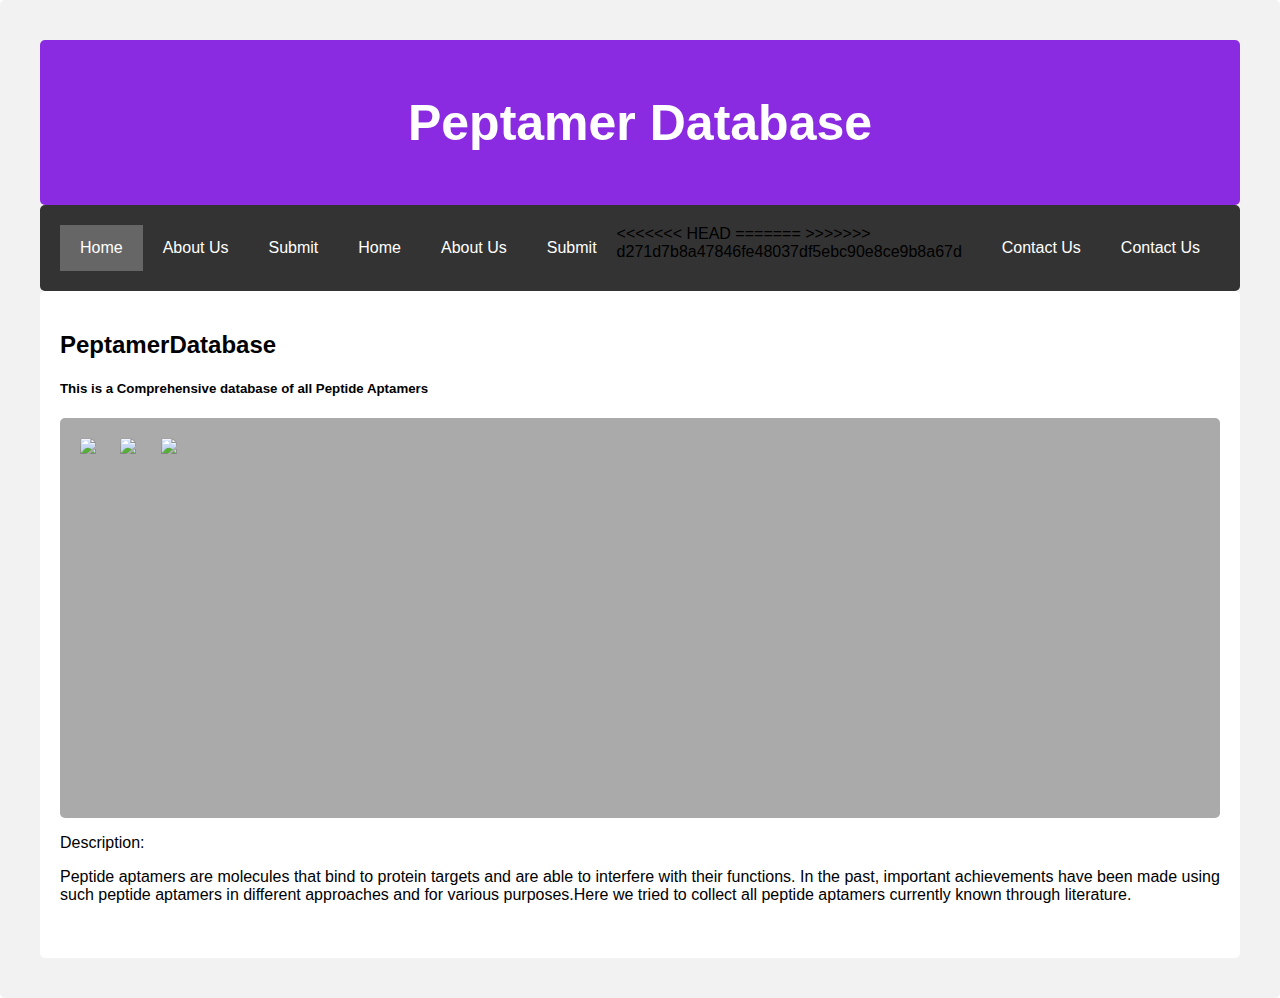
==== pages/about/about.html @ aee20553 "Added submit button functionality" ====
<!DOCTYPE html>
<html lang="en">
<head>
    <meta charset="UTF-8">
    <meta name="viewport" content="width=device-width, initial-scale=1.0">
    <title>Aptamer Database</title>
    <link rel="stylesheet" href="about.css">
</head>
<body>
    <div>
        <div>
            <div class="m_header">
              <h1>Peptamer Database</h1>
            </div>
            <div class="m_navbar">
<<<<<<< HEAD
              <a href="/" class="m_active" rel="noreferrer" >Home</a>
              <a href="#" >About Us</a>
              <a href="#m__" rel="noreferrer">Submit</a>
              <a href="./pages/contact/contact.html" class="m_right" rel="noreferrer">Contact Us</a>
=======
              <a href="/" rel="noreferrer" >Home</a>
              <a href="/pages/about/about.html" >About Us</a>
              <a href="/pages/submit/submit.html" rel="noreferrer">Submit</a>
              <a href="/pages/contact/contact.html" class="m_right" rel="noreferrer">Contact Us</a>
>>>>>>> d271d7b8a47846fe48037df5ebc90e8ce9b8a67d
            </div>
            <div class="m_main">
              <h2>PeptamerDatabase</h2>
              <h5>This is a Comprehensive database of all Peptide Aptamers</h5>
              <div class="m_fakeimg" style="height: 400px">
                <img src="https://www.amsbio.com/wp//wp-content/uploads/2019/08/Aptamer-featured-image.jpg" style="height: 340px; align-items: center; justify-content: center; padding-right: 20px;">
                <img src="https://www.amsbio.com/wp//wp-content/uploads/2019/08/Aptamer-featured-image.jpg" style="height: 340px; align-items: center; justify-content: center; padding-right: 20px;">
                <img src="https://www.amsbio.com/wp//wp-content/uploads/2019/08/Aptamer-featured-image.jpg" style="height: 340px; align-items: center; justify-content: center; padding-right: 20px;">
              </div>
              <p>Description:</p>
              <p>
                Peptide aptamers are molecules that bind to protein targets and are
                able to interfere with their functions. In the past, important
                achievements have been made using such peptide aptamers in different
                approaches and for various purposes.Here we tried to collect all
                peptide aptamers currently known through literature.
              </p>
              <br />
            </div>


</body>
</html>
---- pages/about/about.css ----
* {
    box-sizing: border-box;
  }
  body {
    font-family: Arial, Helvetica, sans-serif;
    margin: 0;
  }
  .m_header {
    padding: 20px;
    text-align: center;
    background: blueviolet;
    color: white;
  }
  .m_header h1 {
    font-size: 50px;
  }
  .m_navbar {
    overflow: hidden;
    background-color: #333;
  }
  .m_navbar a {
    float: left;
    display: block;
    color: white;
    text-align: center;
    padding: 14px 20px;
    text-decoration: none;
  }
  .m_navbar a.m_right {
    float: right;
  }
  .m_navbar a:hover {
    background-color: #ddd;
    color: black;
  }
  .m_navbar a.m_active {
    background-color: #666;
    color: white;
  }
  .m_row {
    display: -ms-flexbox;
    display: flex;
  }
  .m_side {
    background-color: #f1f1f1;
    padding: 20px;
  }
  .m_main {
    background-color: white;
    padding: 20px;
  }
  .m_fakeimg {
    background-color: #aaa;
    width: 100%;
    padding: 20px;
  }
  .m_footer {
    padding: 20px;
    text-align: center;
    background: #ddd;
  }
  @media screen and (max-width: 700px) {
    .m_row {
    }
  }
  @media screen and (max-width: 400px) {
    .m_navbar a {
      float: none;
      width: 100%;
    }
  }
  select {
    width: 20%;
    padding: 12px 20px;
    margin: 8px 0;
    display: inline-block;
    border: 1px solid #ccc;
    border-radius: 4px;
    box-sizing: border-box;
  }
  div {
    border-radius: 5px;
    background-color: #f2f2f2;
    padding: 20px;
  }
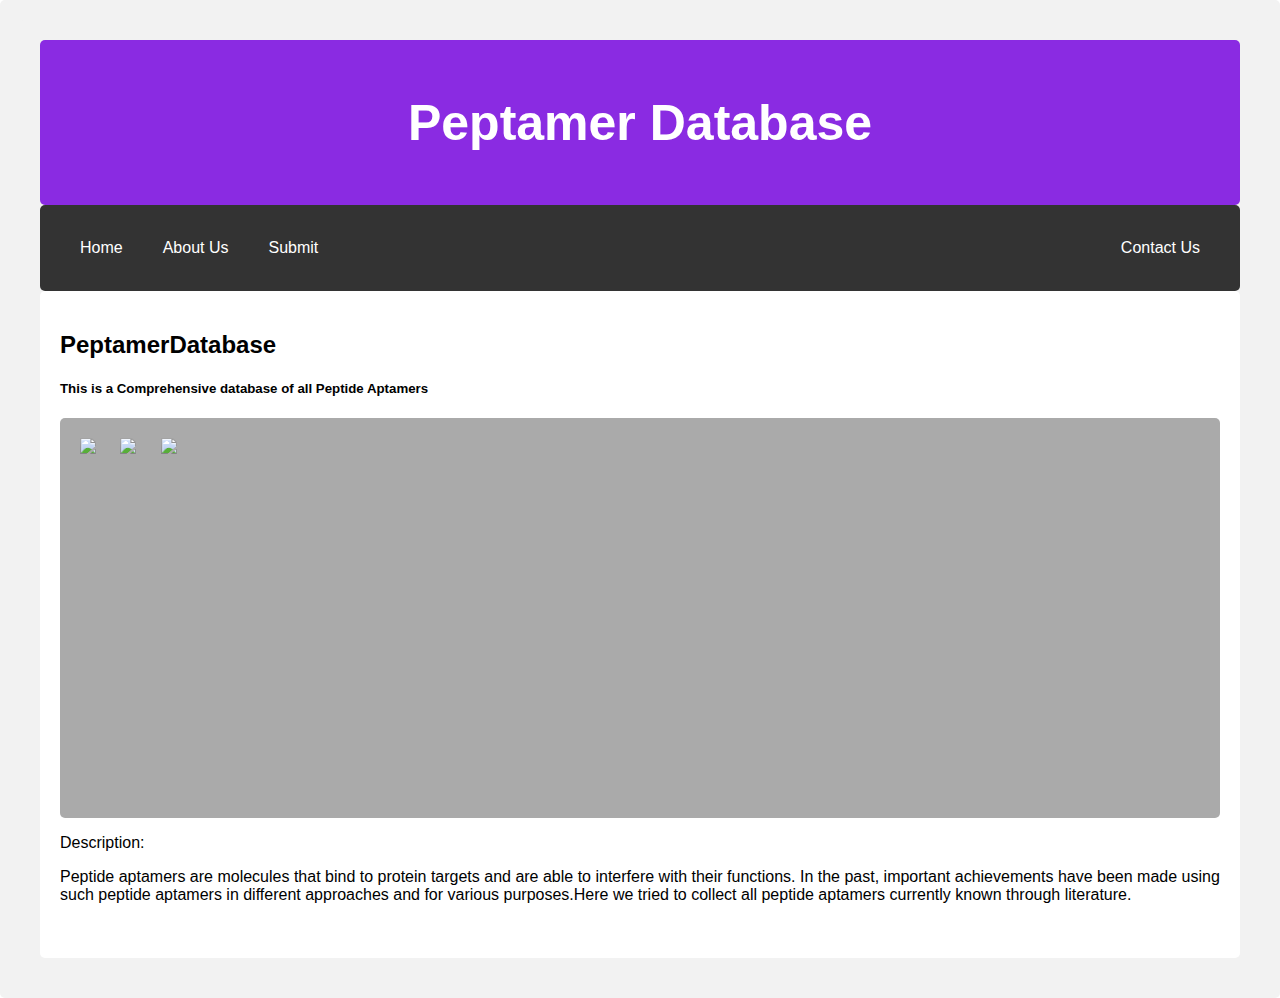
==== commit 3a83b6a3: "All fetch functionality working" ====
--- a/pages/about/about.html
+++ b/pages/about/about.html
@@ -13,17 +13,10 @@
               <h1>Peptamer Database</h1>
             </div>
             <div class="m_navbar">
-<<<<<<< HEAD
-              <a href="/" class="m_active" rel="noreferrer" >Home</a>
-              <a href="#" >About Us</a>
-              <a href="#m__" rel="noreferrer">Submit</a>
-              <a href="./pages/contact/contact.html" class="m_right" rel="noreferrer">Contact Us</a>
-=======
               <a href="/" rel="noreferrer" >Home</a>
               <a href="/pages/about/about.html" >About Us</a>
               <a href="/pages/submit/submit.html" rel="noreferrer">Submit</a>
               <a href="/pages/contact/contact.html" class="m_right" rel="noreferrer">Contact Us</a>
->>>>>>> d271d7b8a47846fe48037df5ebc90e8ce9b8a67d
             </div>
             <div class="m_main">
               <h2>PeptamerDatabase</h2>
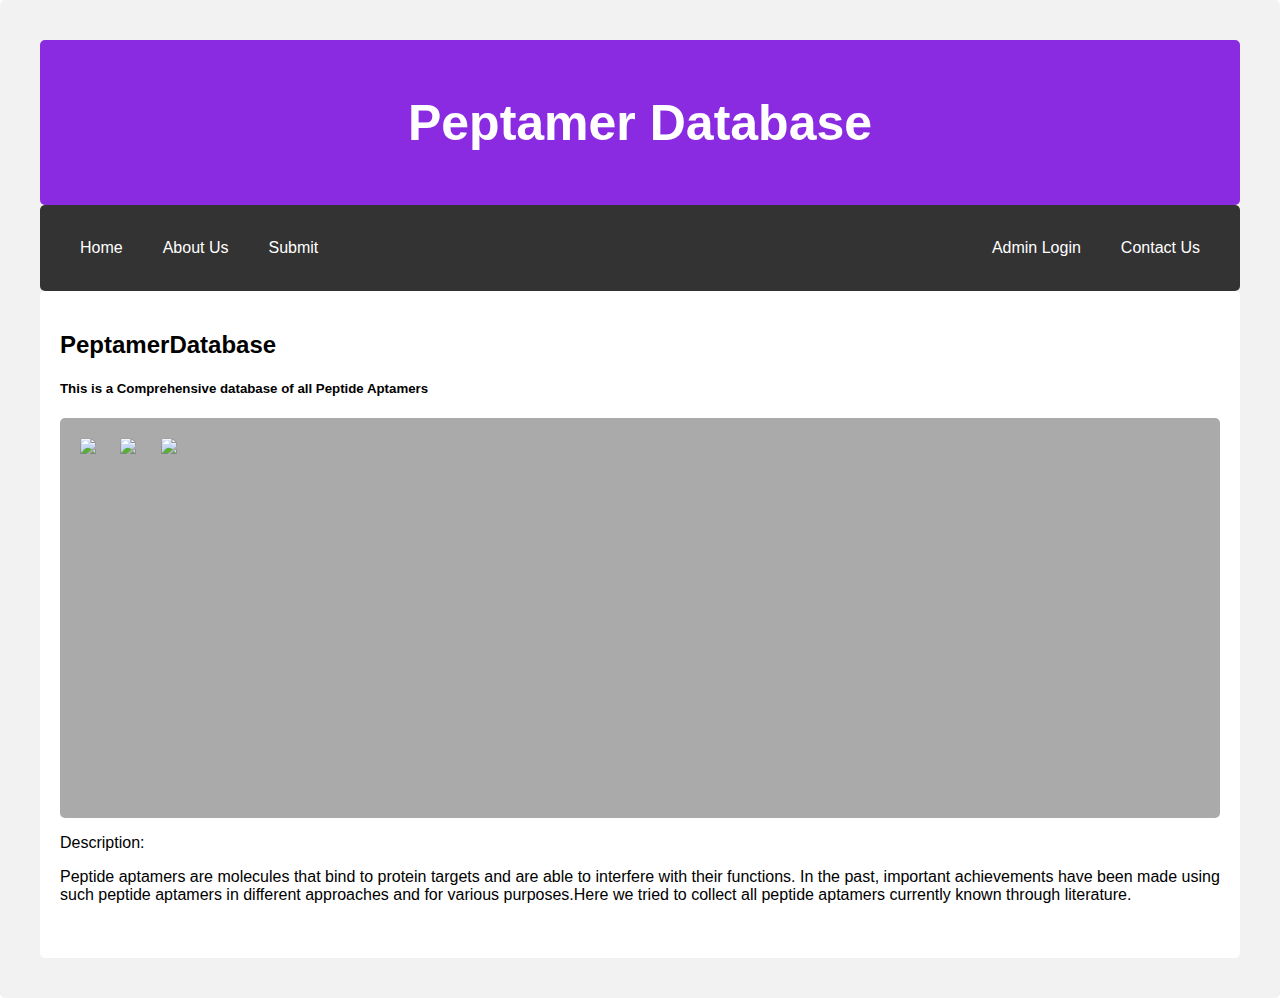
==== commit e755578d: "Approval UI done" ====
--- a/pages/about/about.html
+++ b/pages/about/about.html
@@ -17,14 +17,15 @@
               <a href="/pages/about/about.html" >About Us</a>
               <a href="/pages/submit/submit.html" rel="noreferrer">Submit</a>
               <a href="/pages/contact/contact.html" class="m_right" rel="noreferrer">Contact Us</a>
+              <a href="/pages/admin/admin.html" class="m_right" rel="noreferrer">Admin Login</a>
             </div>
             <div class="m_main">
               <h2>PeptamerDatabase</h2>
               <h5>This is a Comprehensive database of all Peptide Aptamers</h5>
               <div class="m_fakeimg" style="height: 400px">
-                <img src="https://www.amsbio.com/wp//wp-content/uploads/2019/08/Aptamer-featured-image.jpg" style="height: 340px; align-items: center; justify-content: center; padding-right: 20px;">
-                <img src="https://www.amsbio.com/wp//wp-content/uploads/2019/08/Aptamer-featured-image.jpg" style="height: 340px; align-items: center; justify-content: center; padding-right: 20px;">
-                <img src="https://www.amsbio.com/wp//wp-content/uploads/2019/08/Aptamer-featured-image.jpg" style="height: 340px; align-items: center; justify-content: center; padding-right: 20px;">
+                <img src="https://www.amsbio.com/wp//wp-content/uploads/2019/08/Aptamer-featured-image.jpg" style="height: 320px; align-items: center; justify-content: center; padding-right: 20px;">
+                <img src="https://www.amsbio.com/wp//wp-content/uploads/2019/08/Aptamer-featured-image.jpg" style="height: 320px; align-items: center; justify-content: center; padding-right: 20px;">
+                <img src="https://www.amsbio.com/wp//wp-content/uploads/2019/08/Aptamer-featured-image.jpg" style="height: 320px; align-items: center; justify-content: center; padding-right: 20px;">
               </div>
               <p>Description:</p>
               <p>
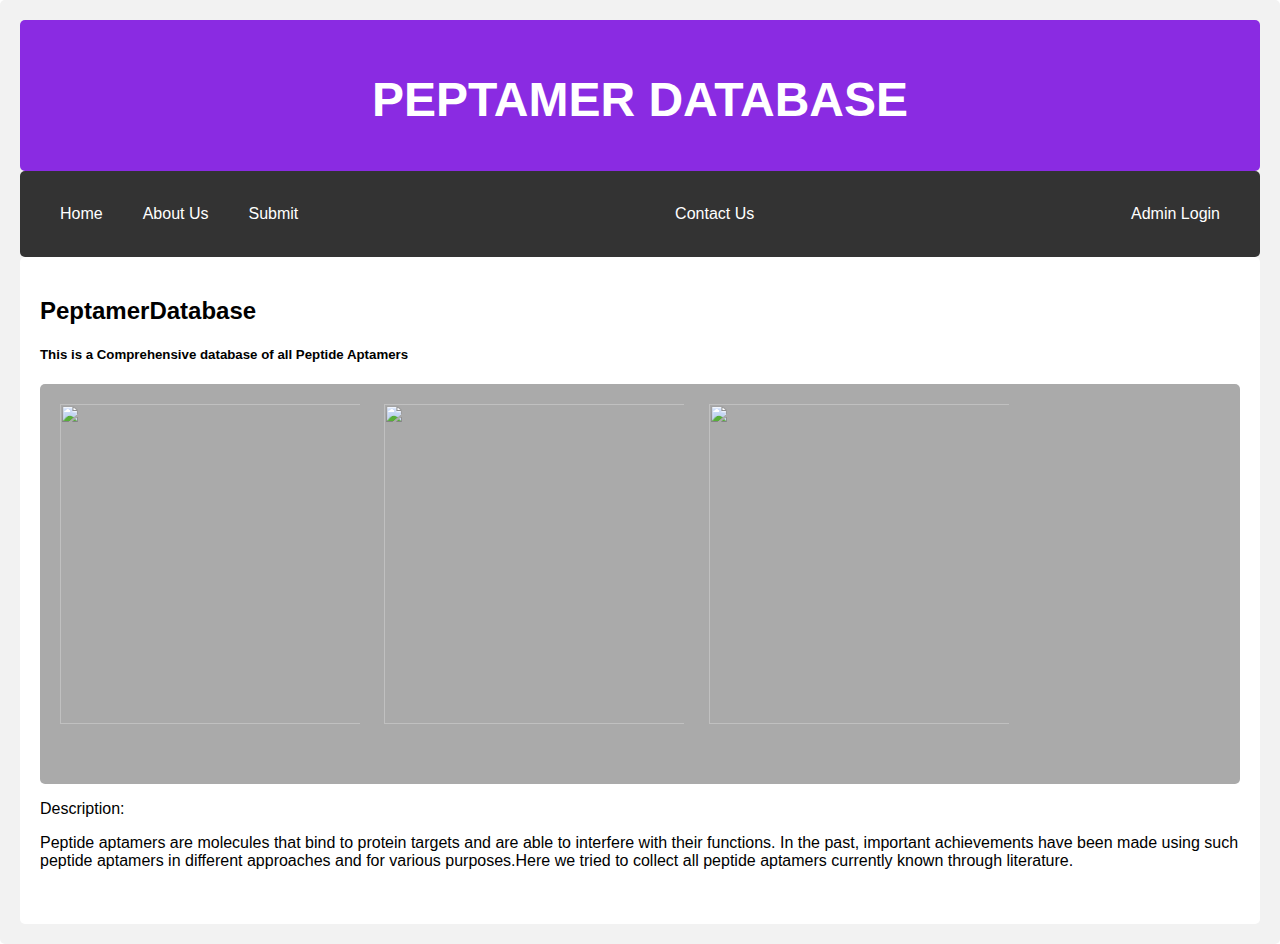
==== commit 42e273cf: "made all pages consistent" ====
--- a/pages/about/about.html
+++ b/pages/about/about.html
@@ -1,24 +1,28 @@
-<!DOCTYPE html>
-<html lang="en">
-<head>
-    <meta charset="UTF-8">
-    <meta name="viewport" content="width=device-width, initial-scale=1.0">
-    <title>Aptamer Database</title>
+<!DOCTYPE html PUBLIC "-//W3C//DTD HTML 4.01 Transitional//EN">
+<html>
+  <head>
+    <meta http-equiv="Content-Type" content="text/html; charset=utf-8" />
     <link rel="stylesheet" href="about.css">
-</head>
-<body>
+    <title>Aptabase</title>
+  </head>
+  <body>
+    <u></u>
+
     <div>
-        <div>
-            <div class="m_header">
-              <h1>Peptamer Database</h1>
-            </div>
-            <div class="m_navbar">
-              <a href="/" rel="noreferrer" >Home</a>
-              <a href="/pages/about/about.html" >About Us</a>
-              <a href="/pages/submit/submit.html" rel="noreferrer">Submit</a>
-              <a href="/pages/contact/contact.html" class="m_right" rel="noreferrer">Contact Us</a>
-              <a href="/pages/admin/admin.html" class="m_right" rel="noreferrer">Admin Login</a>
-            </div>
+      <div class="m_header">
+        <h1>Peptamer Database</h1>
+      </div>
+      <div class="m_navbar">
+        <a href="/" rel="noreferrer" >Home</a>
+        <a href="/pages/about/about.html" rel="noreferrer">About Us</a>
+        <a href="/pages/submit/submit.html" rel="noreferrer">Submit</a>
+        <a href="/pages/contact/contact.html" class="m_right" rel="noreferrer">Contact Us</a>
+        <a href="/pages/admin/admin.html" class="m_right" rel="noreferrer">Admin Login</a>
+      </div>
+      
+
+
+<!-- ------------------------------------------------------------------------------------------------------------------------------------ -->
             <div class="m_main">
               <h2>PeptamerDatabase</h2>
               <h5>This is a Comprehensive database of all Peptide Aptamers</h5>
--- a/pages/about/about.css
+++ b/pages/about/about.css
@@ -1,74 +1,159 @@
 * {
-    box-sizing: border-box;
+  box-sizing: border-box;
+}
+body {
+  font-family: Arial, Helvetica, sans-serif;
+  margin: 0;
+}
+
+/* ------------------------------------------------------------------------------------------------------------------------------------------- */
+
+.m_header {
+  background: blueviolet;
+  color: white;
+  padding: 20px;
+  text-align: center;
+}
+
+.m_header h1 {
+  font-size: 3em;
+  margin-bottom: 0.5em;
+  text-transform: uppercase;
+}
+
+/* Responsive styles */
+@media screen and (max-width: 768px) {
+  .m_header {
+      padding: 15px;
   }
-  body {
-    font-family: Arial, Helvetica, sans-serif;
-    margin: 0;
+
+  .m_header h1 {
+      font-size: 2.5em;
   }
+}
+
+@media screen and (max-width: 576px) {
   .m_header {
-    padding: 20px;
-    text-align: center;
-    background: blueviolet;
-    color: white;
+      padding: 10px;
   }
+
   .m_header h1 {
-    font-size: 50px;
+      font-size: 2em;
   }
+}
+
+@media screen and (max-width: 414px) {
+  .m_header h1 {
+      font-size: 1.8em;
+  }
+}
+
+@media screen and (max-width: 320px) {
+  .m_header h1 {
+      font-size: 1.6em;
+  }
+}
+
+/* -------------------------------------------------------------------------------------------------------------------------------------------- */
+
+
+.m_navbar {
+  overflow: hidden;
+  background-color: #333;
+  display: flex;
+  justify-content: center;
+}
+
+.m_navbar a {
+  color: white;
+  text-align: center;
+  text-decoration: none;
+  padding: 14px 20px;
+  transition: background-color 0.3s, color 0.3s;
+}
+
+.m_navbar a:hover {
+  background-color: #ddd;
+  color: black;
+}
+
+.m_navbar a.m_right {
+  margin-left: auto;
+}
+
+.m_navbar a.m_active {
+  background-color: #666;
+}
+
+/* Responsive styles */
+@media screen and (max-width: 768px) {
   .m_navbar {
-    overflow: hidden;
-    background-color: #333;
+      flex-wrap: wrap;
   }
+  
   .m_navbar a {
-    float: left;
-    display: block;
-    color: white;
-    text-align: center;
-    padding: 14px 20px;
-    text-decoration: none;
+      width: 100%;
+      margin: 5px 0;
   }
+
   .m_navbar a.m_right {
-    float: right;
+      margin-left: 0;
+      margin-top: 5px;
   }
-  .m_navbar a:hover {
-    background-color: #ddd;
-    color: black;
+}
+
+@media screen and (max-width: 400px) {
+.m_navbar a {
+  float: none;
+  width: 100%;
+}
+}
+
+
+
+/* ---------------------------------------------------------------------------------------------------------------------------------------------- */
+
+
+
+
+.m_row {
+  display: flex;
+  flex-wrap: wrap;
+}
+
+.m_side {
+  background-color: #f1f1f1;
+  padding: 20px;
+  flex: 0 0 25%; /* Adjust width as needed */
+}
+
+.m_main {
+  background-color: white;
+  padding: 20px;
+  flex: 0 0 75%; /* Adjust width as needed */
+}
+
+.m_fakeimg {
+  background-color: #aaa;
+  width: 100%;
+  padding: 20px;
+  box-sizing: border-box; /* Ensure padding is included in width */
+}
+
+.m_footer {
+  padding: 20px;
+  text-align: center;
+  background: #ddd;
+}
+
+/* Responsive styles */
+@media screen and (max-width: 768px) {
+  .m_side, .m_main {
+      flex: 0 0 100%;
   }
-  .m_navbar a.m_active {
-    background-color: #666;
-    color: white;
-  }
-  .m_row {
-    display: -ms-flexbox;
-    display: flex;
-  }
-  .m_side {
-    background-color: #f1f1f1;
-    padding: 20px;
-  }
-  .m_main {
-    background-color: white;
-    padding: 20px;
-  }
-  .m_fakeimg {
-    background-color: #aaa;
-    width: 100%;
-    padding: 20px;
-  }
-  .m_footer {
-    padding: 20px;
-    text-align: center;
-    background: #ddd;
-  }
-  @media screen and (max-width: 700px) {
-    .m_row {
-    }
-  }
-  @media screen and (max-width: 400px) {
-    .m_navbar a {
-      float: none;
-      width: 100%;
-    }
-  }
+}
+
+  /* -------------------------------------------------------------------------------------------------------------------------------------------- */
   select {
     width: 20%;
     padding: 12px 20px;
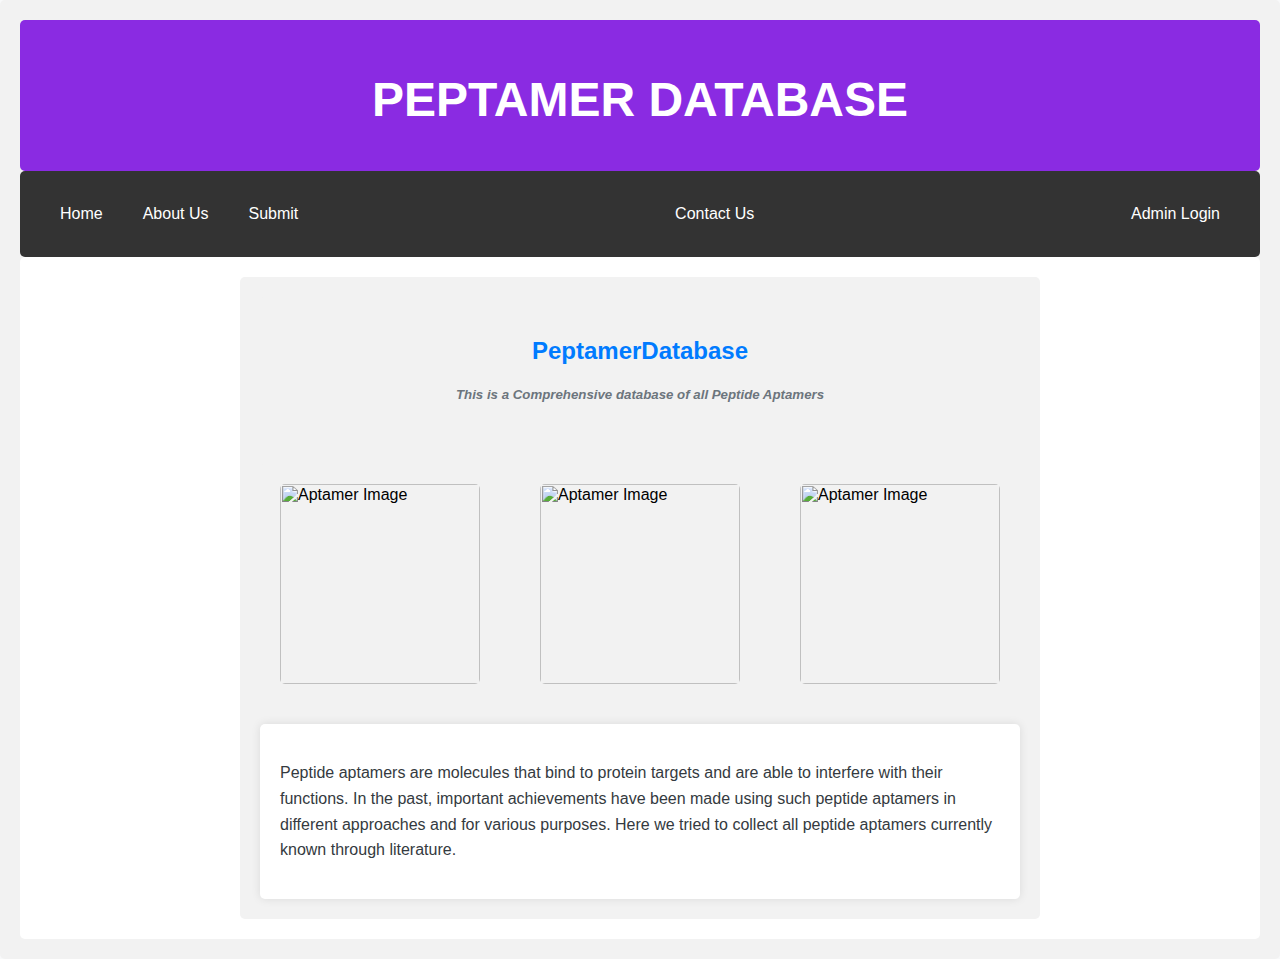
==== commit 00a6513a: "ablout" ====
--- a/pages/about/about.html
+++ b/pages/about/about.html
@@ -24,22 +24,28 @@
 
 <!-- ------------------------------------------------------------------------------------------------------------------------------------ -->
             <div class="m_main">
-              <h2>PeptamerDatabase</h2>
-              <h5>This is a Comprehensive database of all Peptide Aptamers</h5>
-              <div class="m_fakeimg" style="height: 400px">
-                <img src="https://www.amsbio.com/wp//wp-content/uploads/2019/08/Aptamer-featured-image.jpg" style="height: 320px; align-items: center; justify-content: center; padding-right: 20px;">
-                <img src="https://www.amsbio.com/wp//wp-content/uploads/2019/08/Aptamer-featured-image.jpg" style="height: 320px; align-items: center; justify-content: center; padding-right: 20px;">
-                <img src="https://www.amsbio.com/wp//wp-content/uploads/2019/08/Aptamer-featured-image.jpg" style="height: 320px; align-items: center; justify-content: center; padding-right: 20px;">
+              <div class="container">
+                <div class="header">
+                  <h2>PeptamerDatabase</h2>
+                  <h5>This is a Comprehensive database of all Peptide Aptamers</h5>
+                </div>
+                
+                <div class="image-gallery " style="overflow: hidden; display: flex;">
+                  <img src="https://www.amsbio.com/wp//wp-content/uploads/2019/08/Aptamer-featured-image.jpg" alt="Aptamer Image">
+                  <img src="https://www.amsbio.com/wp//wp-content/uploads/2019/08/Aptamer-featured-image.jpg" alt="Aptamer Image">
+                  <img src="https://www.amsbio.com/wp//wp-content/uploads/2019/08/Aptamer-featured-image.jpg" alt="Aptamer Image">
+                </div>
+                
+                <div class="description">
+                  <p>
+                    Peptide aptamers are molecules that bind to protein targets and are
+                    able to interfere with their functions. In the past, important
+                    achievements have been made using such peptide aptamers in different
+                    approaches and for various purposes. Here we tried to collect all
+                    peptide aptamers currently known through literature.
+                  </p>
+                </div>
               </div>
-              <p>Description:</p>
-              <p>
-                Peptide aptamers are molecules that bind to protein targets and are
-                able to interfere with their functions. In the past, important
-                achievements have been made using such peptide aptamers in different
-                approaches and for various purposes.Here we tried to collect all
-                peptide aptamers currently known through literature.
-              </p>
-              <br />
             </div>
 
 
--- a/pages/about/about.css
+++ b/pages/about/about.css
@@ -167,4 +167,57 @@
     border-radius: 5px;
     background-color: #f2f2f2;
     padding: 20px;
+  }
+
+
+  /* ---------------------------------------------------------------------------- */
+  body {
+    font-family: Arial, sans-serif;
+    margin: 0;
+    padding: 0;
+    background-color: #f8f9fa;
+  }
+
+  .container {
+    max-width: 800px;
+    margin: 0 auto;
+    padding: 20px;
+  }
+
+  .header {
+    text-align: center;
+    margin-bottom: 20px;
+  }
+
+  .header h2 {
+    color: #007bff;
+  }
+
+  .header h5 {
+    font-style: italic;
+    color: #6c757d;
+  }
+
+  .image-gallery {
+    display: flex;
+    justify-content: space-between;
+    margin-bottom: 20px;
+  }
+
+  .image-gallery img {
+    height: 200px;
+    width: auto;
+    border-radius: 5px;
+  }
+
+  .description {
+    background-color: #fff;
+    padding: 20px;
+    border-radius: 5px;
+    box-shadow: 0 0 10px rgba(0, 0, 0, 0.1);
+  }
+
+  .description p {
+    line-height: 1.6;
+    color: #343a40;
   }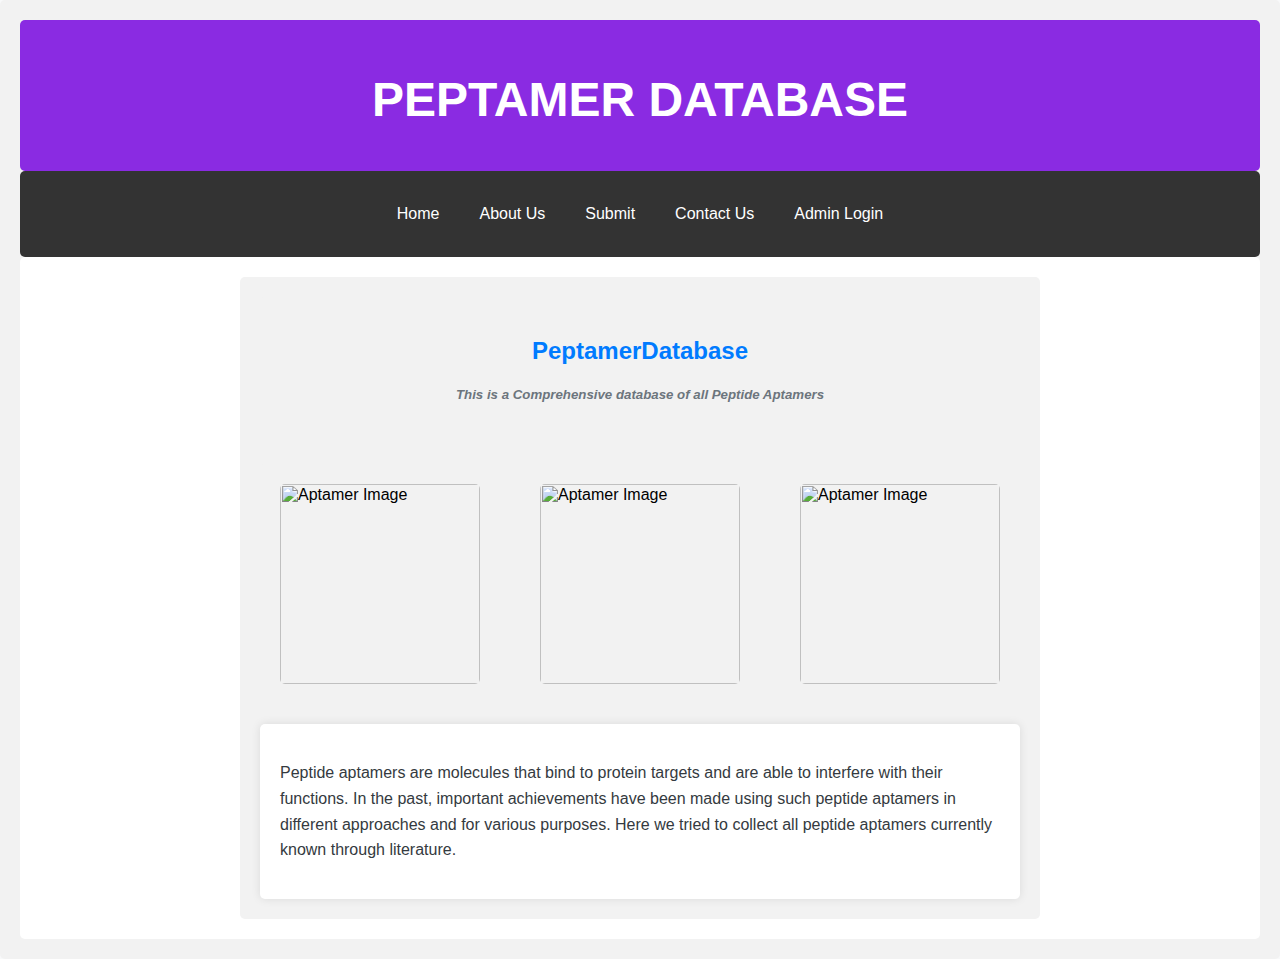
==== commit 5ddf2a7a: "contact us problem solved" ====
--- a/pages/about/about.html
+++ b/pages/about/about.html
@@ -16,8 +16,8 @@
         <a href="/" rel="noreferrer" >Home</a>
         <a href="/pages/about/about.html" rel="noreferrer">About Us</a>
         <a href="/pages/submit/submit.html" rel="noreferrer">Submit</a>
-        <a href="/pages/contact/contact.html" class="m_right" rel="noreferrer">Contact Us</a>
-        <a href="/pages/admin/admin.html" class="m_right" rel="noreferrer">Admin Login</a>
+        <a href="/pages/contact/contact.html"  rel="noreferrer">Contact Us</a>
+        <a href="/pages/admin/admin.html" rel="noreferrer">Admin Login</a>
       </div>
       
 
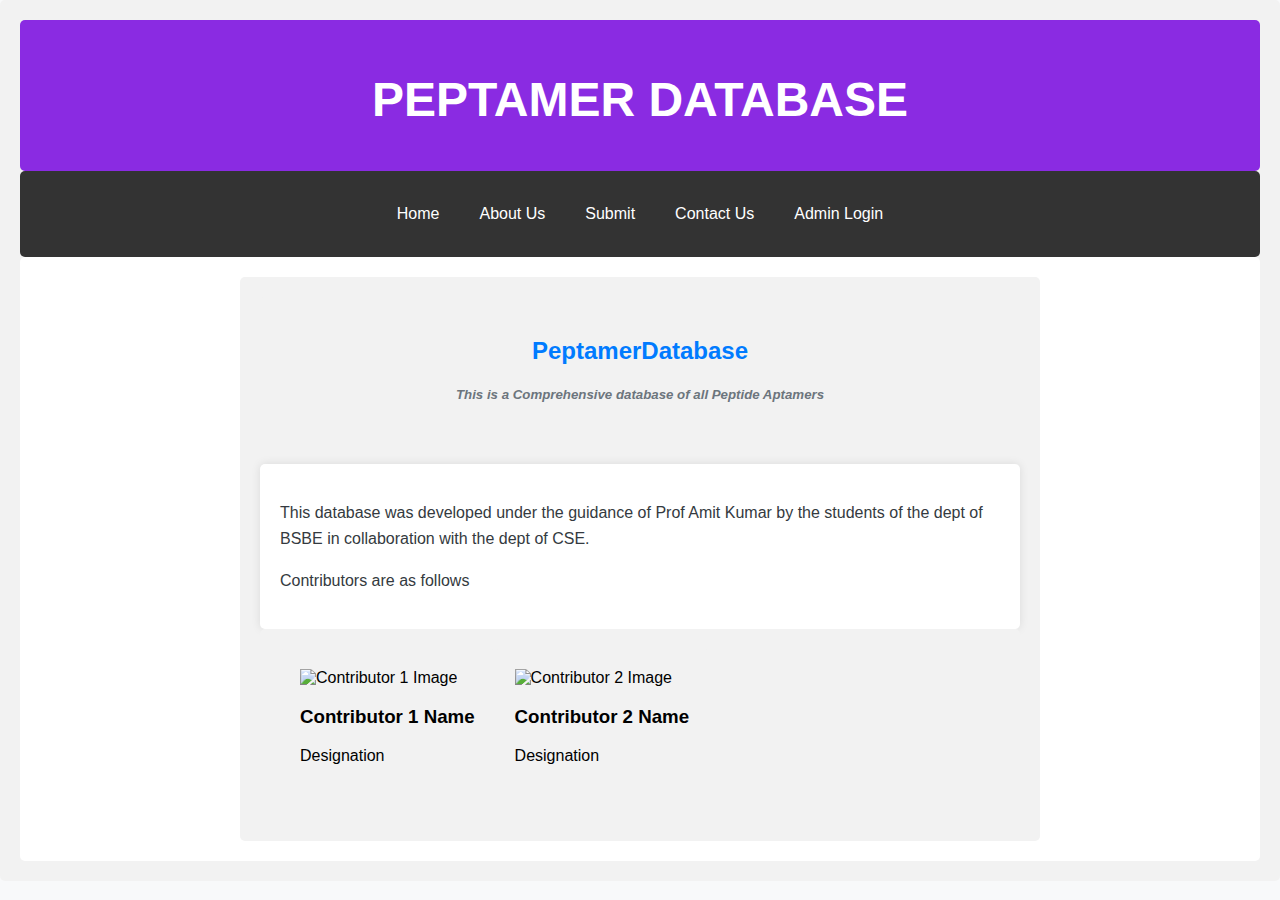
==== commit b607dc47: "added redirections and login changes" ====
--- a/pages/about/about.html
+++ b/pages/about/about.html
@@ -30,24 +30,31 @@
                   <h5>This is a Comprehensive database of all Peptide Aptamers</h5>
                 </div>
                 
-                <div class="image-gallery " style="overflow: hidden; display: flex;">
-                  <img src="https://www.amsbio.com/wp//wp-content/uploads/2019/08/Aptamer-featured-image.jpg" alt="Aptamer Image">
-                  <img src="https://www.amsbio.com/wp//wp-content/uploads/2019/08/Aptamer-featured-image.jpg" alt="Aptamer Image">
-                  <img src="https://www.amsbio.com/wp//wp-content/uploads/2019/08/Aptamer-featured-image.jpg" alt="Aptamer Image">
-                </div>
-                
                 <div class="description">
                   <p>
-                    Peptide aptamers are molecules that bind to protein targets and are
-                    able to interfere with their functions. In the past, important
-                    achievements have been made using such peptide aptamers in different
-                    approaches and for various purposes. Here we tried to collect all
-                    peptide aptamers currently known through literature.
+                    This database was developed under the guidance of Prof Amit Kumar by the students of the dept of BSBE in collaboration with the dept of CSE. 
                   </p>
+                  <p>
+                    Contributors are as follows
+                  </p>
+                </div>
+                <div class="contrib">
+                  <div class="contributor">
+                    <img src="contributor1_image.jpg" alt="Contributor 1 Image">
+                    <h3>Contributor 1 Name</h3>
+                    <p>Designation</p>
+                  </div>
+                  <div class="contributor">
+                    <img src="contributor2_image.jpg" alt="Contributor 2 Image">
+                    <h3>Contributor 2 Name</h3>
+                    <p>Designation</p>
+                  </div>
                 </div>
               </div>
             </div>
 
+           
+
 
 </body>
 </html>--- a/pages/about/about.css
+++ b/pages/about/about.css
@@ -220,4 +220,9 @@
   .description p {
     line-height: 1.6;
     color: #343a40;
+  }
+
+  .contrib{
+    display: flex;
+    flex-direction: row;
   }